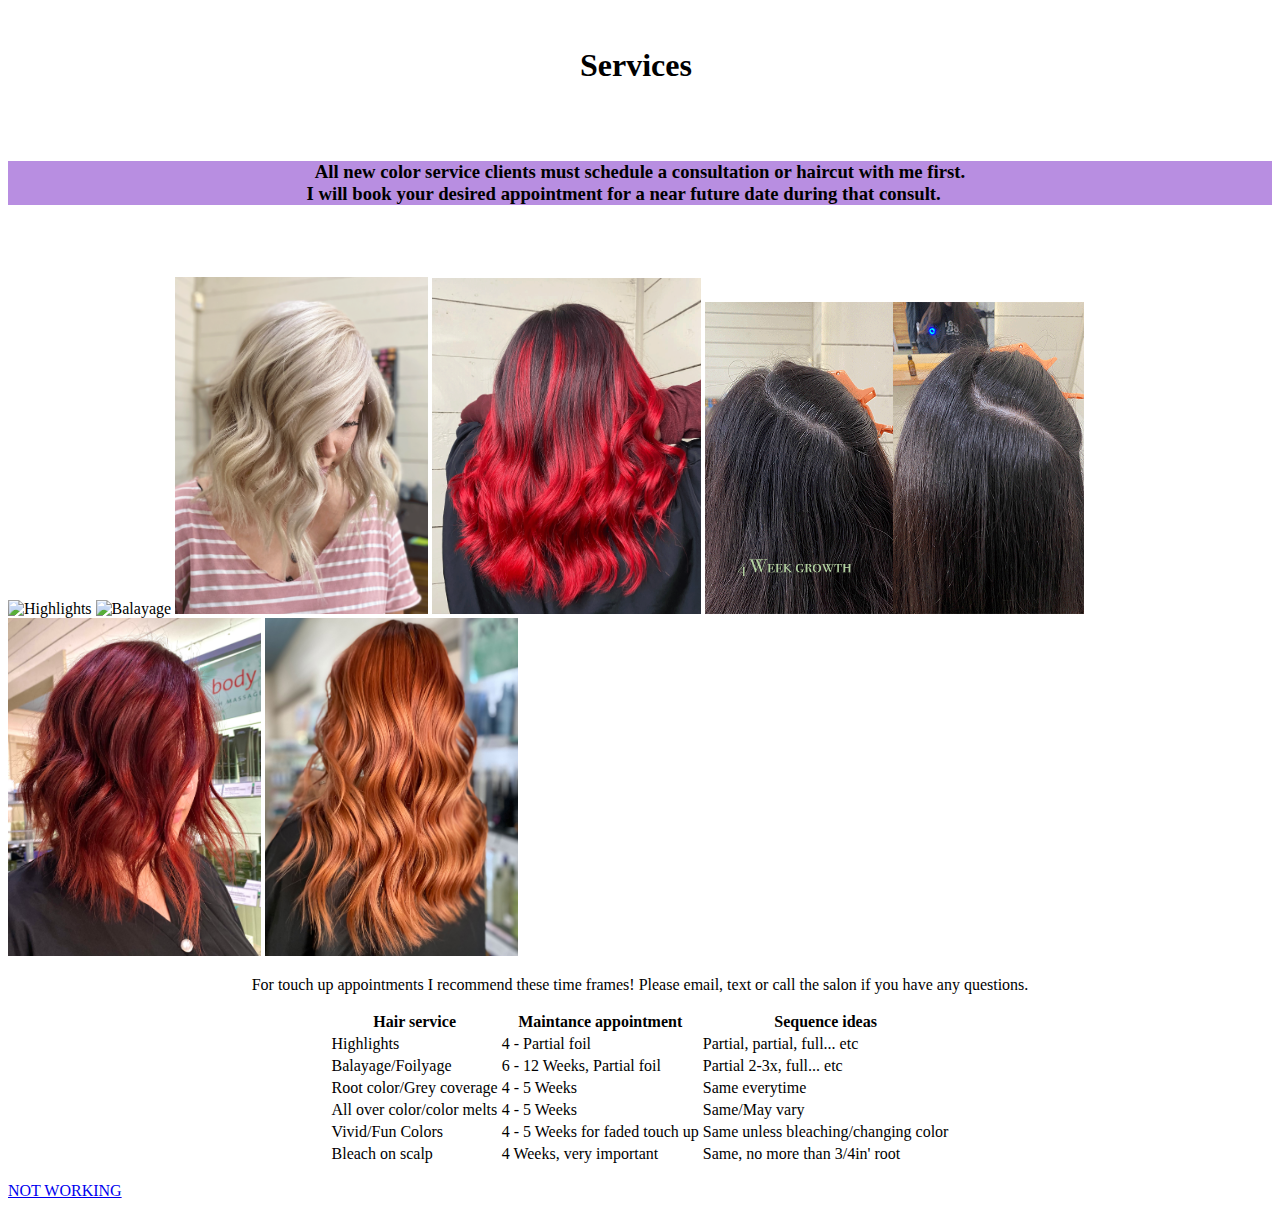
==== page2.html @ 122c4dc1 "updates" ====
<!doctype html>
<html> 
<head>
<meta charset="UTF-8">
<title>Michelle's Demo</title>
<link href="page2stylesheet.css" rel="stylesheet" type="text/css">

	</head>
<body>
<div id="container"> 
	<br>
	<h1 align="center" ><b>Services&nbsp; </b></h1>	
			<br>
<br>
	
  <h3 style="background-color:rgba(152,91,212,0.69); color:black;" align="center">All new color service clients must schedule a consultation or haircut with me first. <br>
	  I will book your desired appointment for a near future date during that consult.&nbsp; &nbsp; &nbsp; &nbsp;</h3>
  <br>
			<br>
	
	<br>
	
	<img src="images/Stani copy.png" width= "20%" alt="Highlights" title="Grey highlights"> <img src="images/Cara copy.png" width="20%" alt="Balayage" title="Natural warm Balayage"> <img src="images/Hannah copy.png" width="20%" alt="Bleach Retouch" title="Blonde/ Platinum all over"> 
 <img src="images/Diedre copy.png" width="21.3%" alt="Vivid Red" title="Vivid Red Balayage"> <a href="https://www.instagram.com/shelley.stylez/"></a> <img src="images/Momgreycoverage copy.png" width="30%" alt="Grey Coverage" title="Before and after grey coverage"> <img src="images/Heather.JPG" width="20%" alt="Deep red hair"> <img src="images/Tatiana.jpg" width="20%" alt="Light copper hair">    </div>
	
	<div>
  <p align="center" font-size="25%">For touch up appointments I recommend these time frames! Please email, text or call the salon if you have any questions.</p>
  <table align="center" >
	<tr><th>Hair service</th><th>Maintance appointment</th><th>Sequence ideas</th></tr>
			<tr><td>  Highlights</td><td> 4 - Partial foil</td><td> Partial, partial, full... etc</td></tr>
	<tr><td>Balayage/Foilyage</td><td> 6 - 12 Weeks, Partial foil</td><td> Partial 2-3x, full... etc</td></tr>
	<tr><td>Root color/Grey coverage</td><td>4 - 5 Weeks</td><td>Same everytime</td></tr>    <tr><td>All over color/color melts</td><td>4 - 5 Weeks</td><td>Same/May vary</td></tr>

	<tr><td>Vivid/Fun Colors</td><td>4 - 5 Weeks for faded touch up</td><td>Same unless bleaching/changing color</td></tr><tr><td>Bleach on scalp</td><td>4 Weeks, very important</td><td>Same, no more than 3/4in' root</td></tr>
  </table>
  <a href="page3.html"><p>NOT WORKING</p></a>
</div>													
</body> 
</html>
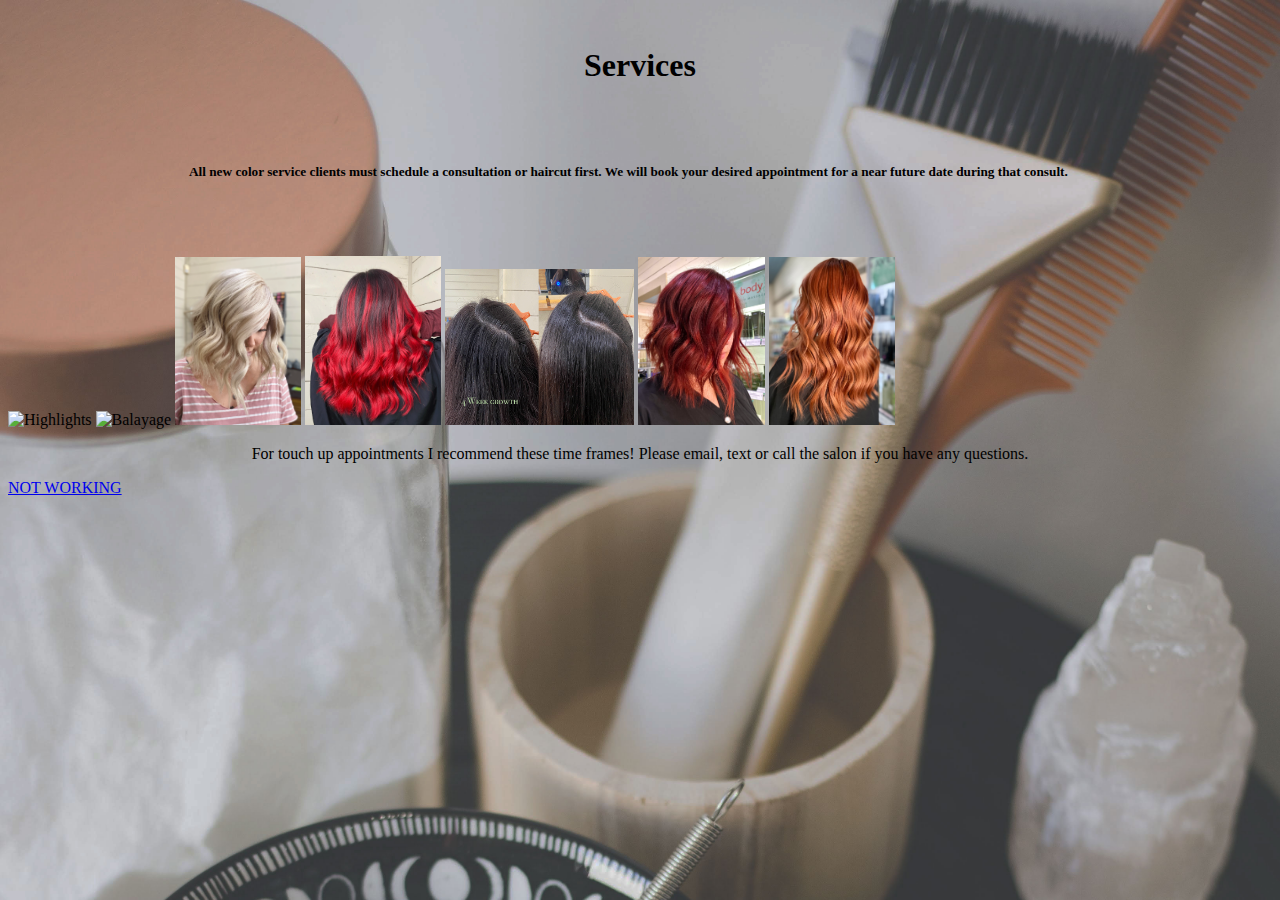
==== commit be230882: "updates" ====
--- a/page2.html
+++ b/page2.html
@@ -3,36 +3,61 @@
 <head>
 <meta charset="UTF-8">
 <title>Michelle's Demo</title>
-<link href="page2stylesheet.css" rel="stylesheet" type="text/css">
+<link href="main.css" rel="stylesheet" type="text/css">
 
+	<link rel="preconnect" href="https://fonts.googleapis.com">
+<link rel="preconnect" href="https://fonts.gstatic.com" crossorigin>
+<link href="https://fonts.googleapis.com/css2?family=Pirata+One" rel="stylesheet">
 	</head>
 <body>
+	
 <div id="container"> 
 	<br>
-	<h1 align="center" ><b>Services&nbsp; </b></h1>	
+	<h1 align="center" ><b>Services</b></h1>	
 			<br>
 <br>
 	
-  <h3 style="background-color:rgba(152,91,212,0.69); color:black;" align="center">All new color service clients must schedule a consultation or haircut with me first. <br>
-	  I will book your desired appointment for a near future date during that consult.&nbsp; &nbsp; &nbsp; &nbsp;</h3>
+  <h5 style= "color:black;" align="center">All new color service clients must schedule a consultation or haircut first.
+	  We will book your desired appointment for a near future date during that consult.&nbsp; &nbsp; &nbsp; &nbsp;</h5>
   <br>
 			<br>
 	
 	<br>
+	</div>	
 	
-	<img src="images/Stani copy.png" width= "20%" alt="Highlights" title="Grey highlights"> <img src="images/Cara copy.png" width="20%" alt="Balayage" title="Natural warm Balayage"> <img src="images/Hannah copy.png" width="20%" alt="Bleach Retouch" title="Blonde/ Platinum all over"> 
- <img src="images/Diedre copy.png" width="21.3%" alt="Vivid Red" title="Vivid Red Balayage"> <a href="https://www.instagram.com/shelley.stylez/"></a> <img src="images/Momgreycoverage copy.png" width="30%" alt="Grey Coverage" title="Before and after grey coverage"> <img src="images/Heather.JPG" width="20%" alt="Deep red hair"> <img src="images/Tatiana.jpg" width="20%" alt="Light copper hair">    </div>
+<div id="photos">	
+	<img src="images/Stani copy.png" width= "10%" alt="Highlights" title="Grey highlights">
+	
+	
+	
+	<img src="images/Cara copy.png" width="10%" alt="Balayage" title="Natural warm Balayage"> 
+	
+	
+	
+	<img src="images/Hannah copy.png" width="10%" alt="Bleach Retouch" title="Blonde/ Platinum all over"> 
+	
+	
+	
+ <img src="images/Diedre copy.png" width="10.7%" alt="Vivid Red" title="Vivid Red Balayage">
+	
+	
+	
+	<a href="https://www.instagram.com/shelley.stylez/"></a> 
+	
+	
+	<img src="images/Momgreycoverage copy.png" width="15%" alt="Grey Coverage" title="Before and after grey coverage"> 
+	
+	
+	<img src="images/Heather.JPG" width="10%" alt="Deep red hair">
+	
+	
+	<img src="images/Tatiana.jpg" width="10%" alt="Light copper hair">  
+	
+</div>
 	
 	<div>
   <p align="center" font-size="25%">For touch up appointments I recommend these time frames! Please email, text or call the salon if you have any questions.</p>
-  <table align="center" >
-	<tr><th>Hair service</th><th>Maintance appointment</th><th>Sequence ideas</th></tr>
-			<tr><td>  Highlights</td><td> 4 - Partial foil</td><td> Partial, partial, full... etc</td></tr>
-	<tr><td>Balayage/Foilyage</td><td> 6 - 12 Weeks, Partial foil</td><td> Partial 2-3x, full... etc</td></tr>
-	<tr><td>Root color/Grey coverage</td><td>4 - 5 Weeks</td><td>Same everytime</td></tr>    <tr><td>All over color/color melts</td><td>4 - 5 Weeks</td><td>Same/May vary</td></tr>
-
-	<tr><td>Vivid/Fun Colors</td><td>4 - 5 Weeks for faded touch up</td><td>Same unless bleaching/changing color</td></tr><tr><td>Bleach on scalp</td><td>4 Weeks, very important</td><td>Same, no more than 3/4in' root</td></tr>
-  </table>
+ 
   <a href="page3.html"><p>NOT WORKING</p></a>
 </div>													
 </body> 
--- a/main.css
+++ b/main.css
@@ -0,0 +1,86 @@
+@charset "UTF-8";
+/* CSS Document */
+
+body {
+	background-image: url("images/frontstock.JPG");
+	background-repeat: no-repeat;
+	background-size: cover;
+}
+
+
+header{
+	width:100%;
+	text-align: center;
+	font-family: 'Pirata One', cursive;
+	font-size: 40px;
+	padding-top: 30px;
+}
+
+ .container-1{
+      display:flex;
+      /*
+      align-items:flex-start;
+      align-items:flex-end;
+      align-items:center;
+      
+      flex-direction:column;
+      */
+}
+  .box-1{
+	  display: flex;
+  justify-content: center;
+    flex:1;
+    order:1;
+	text-align: center;
+  }
+
+nav{
+	width:100%;
+	height:46px;
+	background-color:hsla(296, 55%, 41%, 0.2);
+	margin-top:10px;
+  list-style-type:none;
+  margin: 0;
+  padding: 2px;
+	padding-bottom: 5px;
+}
+ nav li{
+	display:inline;
+    align-content:center;
+}
+
+form{
+ align-content:center;
+}
+.container-2{
+	display: flex;
+  flex-direction: row;
+  padding: 15%;
+ padding-between: 5%;
+	
+}
+
+.photos{
+   display: flex;
+  flex-wrap:nowrap;
+  width: 100px;
+  margin: 40px;
+	
+	
+}
+
+footer{
+	width:100%;
+	text-align: center;
+	font-family: 'Pirata One', cursive;
+	font-size: 20px;
+	padding-top: 30px;
+}
+
+  /* Responsive layout - makes a one column layout instead of a two-column layout */
+@media (max-width: 800px) {
+  .flex-container {
+    flex-direction: column;
+	}
+
+}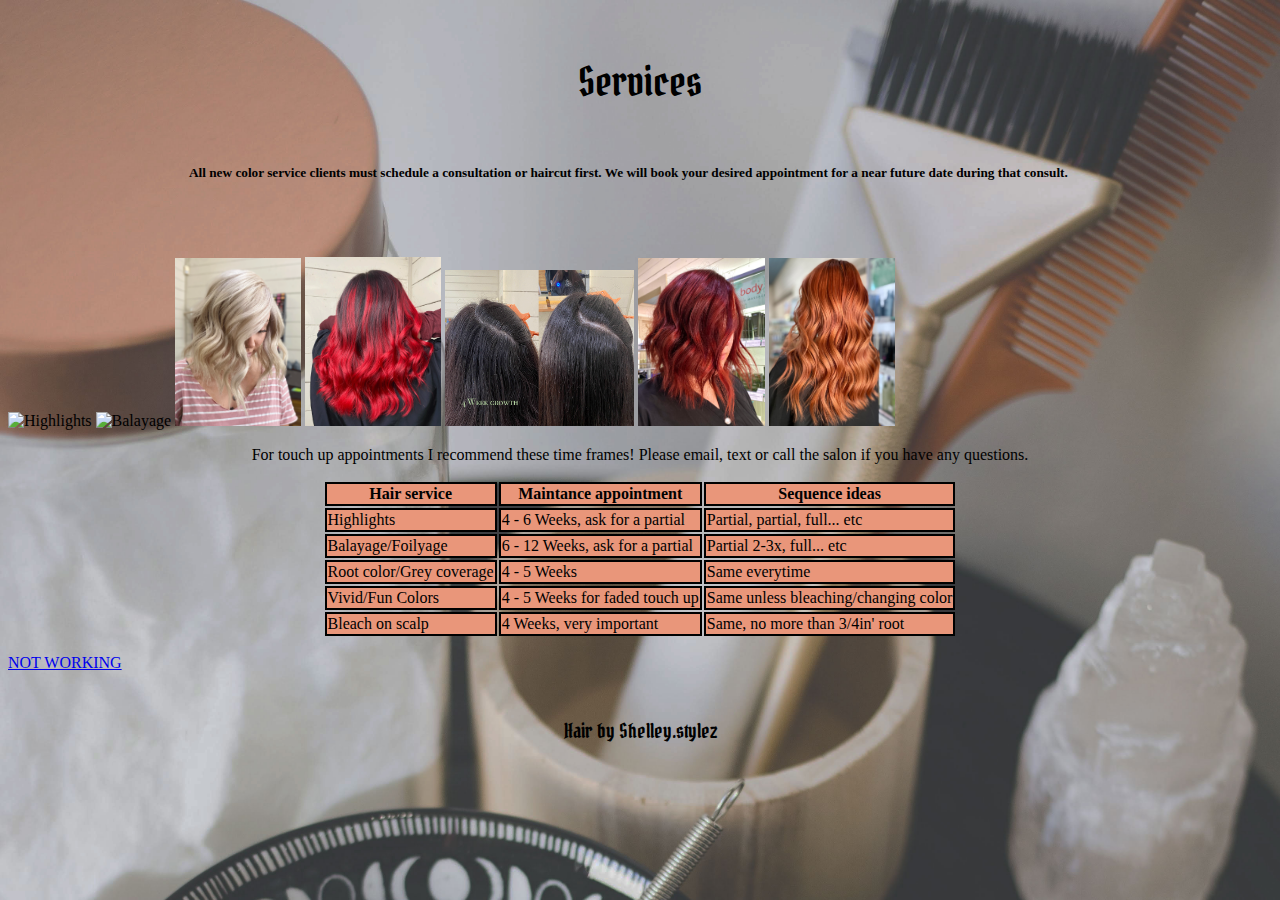
==== commit a87d9f5c: "updates" ====
--- a/page2.html
+++ b/page2.html
@@ -2,7 +2,7 @@
 <html> 
 <head>
 <meta charset="UTF-8">
-<title>Michelle's Demo</title>
+<title>Services</title>
 <link href="main.css" rel="stylesheet" type="text/css">
 
 	<link rel="preconnect" href="https://fonts.googleapis.com">
@@ -13,7 +13,7 @@
 	
 <div id="container"> 
 	<br>
-	<h1 align="center" ><b>Services</b></h1>	
+	<header>Services</header>	
 			<br>
 <br>
 	
@@ -57,8 +57,16 @@
 	
 	<div>
   <p align="center" font-size="25%">For touch up appointments I recommend these time frames! Please email, text or call the salon if you have any questions.</p>
+		
+<table align="center" >
+	<tr><th>Hair service</th><th>Maintance appointment</th><th>Sequence ideas</th></tr>
+			<tr><td>  Highlights</td><td> 4 - 6 Weeks, ask for a partial</td><td> Partial, partial, full... etc</td></tr>
+	<tr><td>Balayage/Foilyage</td><td> 6 - 12 Weeks, ask for a partial</td><td> Partial 2-3x, full... etc</td></tr>
+	<tr><td>Root color/Grey coverage</td><td>4 - 5 Weeks</td><td>Same everytime</td></tr>
+	<tr><td>Vivid/Fun Colors</td><td>4 - 5 Weeks for faded touch up</td><td>Same unless bleaching/changing color</td></tr><tr><td>Bleach on scalp</td><td>4 Weeks, very important</td><td>Same, no more than 3/4in' root</td></tr></table>		
  
   <a href="page3.html"><p>NOT WORKING</p></a>
 </div>													
-</body> 
+</body>
+	<footer> Hair by Shelley.stylez</footer>
 </html>--- a/main.css
+++ b/main.css
@@ -15,6 +15,10 @@
 	font-size: 40px;
 	padding-top: 30px;
 }
+
+	th, td {border:2px solid black;
+		background-color:darksalmon;
+	}
 
  .container-1{
       display:flex;
@@ -50,7 +54,10 @@
 }
 
 form{
- align-content:center;
+ display:flex;
+	padding:15%;
+	font-family: 'Pirata One', cursive;
+	font-size: 10px;
 }
 .container-2{
 	display: flex;
@@ -69,6 +76,17 @@
 	
 }
 
+.container-3{
+	display: flex;
+	flex: column;
+}
+
+.contact{
+	text-align: center;
+	font-family: 'Pirata One', cursive;
+	font-size: 40px;
+}
+
 footer{
 	width:100%;
 	text-align: center;
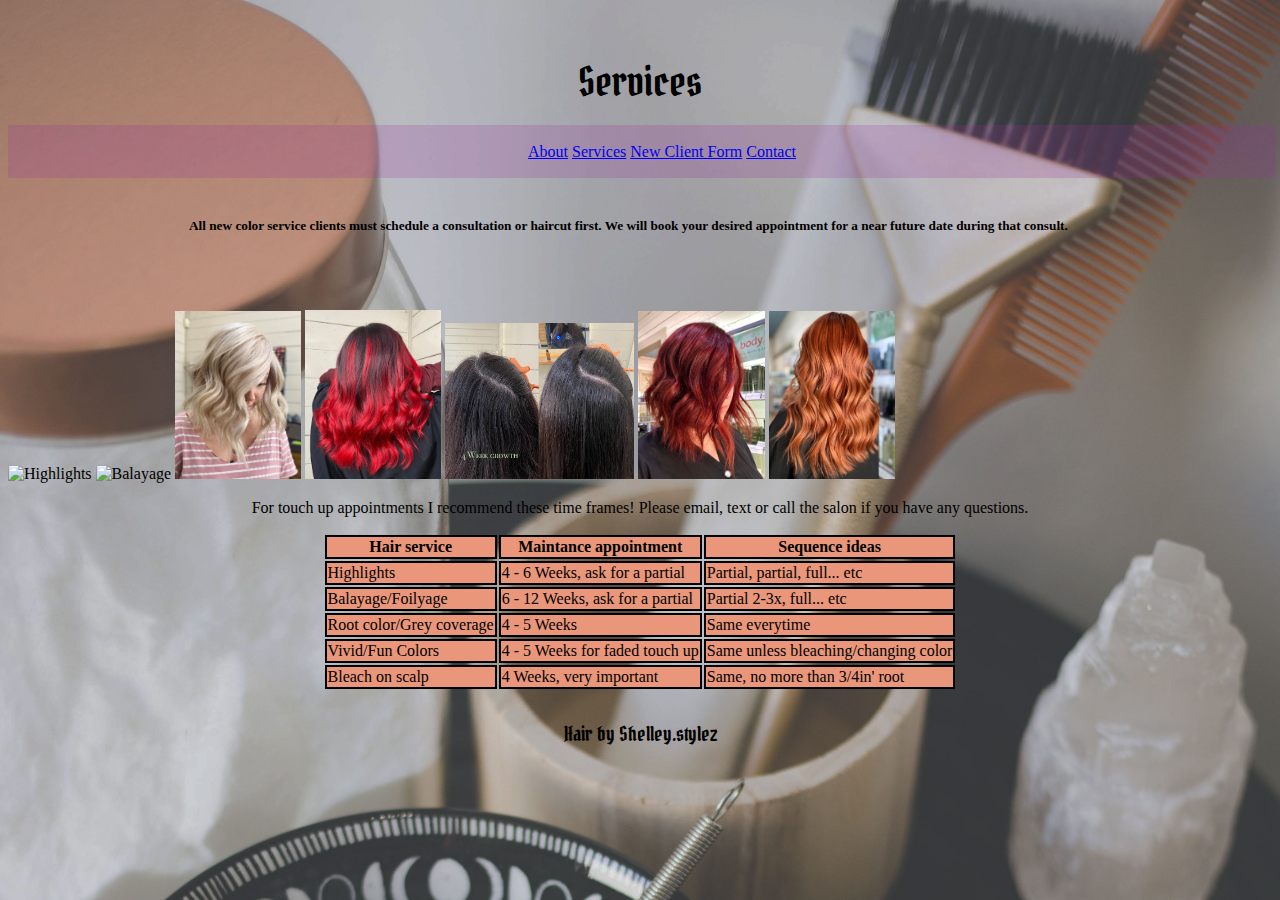
==== commit f2114464: "update" ====
--- a/page2.html
+++ b/page2.html
@@ -15,6 +15,11 @@
 	<br>
 	<header>Services</header>	
 			<br>
+			<nav align="center"> <ul>
+  <li><a href="index.html">About</a></li>
+  <li><a href="page2.html">Services</a></li>
+  <li><a href="page3.html">New Client Form</a></li>
+			<li><a href="page4.html">Contact</a></li></ul></nav>
 <br>
 	
   <h5 style= "color:black;" align="center">All new color service clients must schedule a consultation or haircut first.
@@ -64,8 +69,7 @@
 	<tr><td>Balayage/Foilyage</td><td> 6 - 12 Weeks, ask for a partial</td><td> Partial 2-3x, full... etc</td></tr>
 	<tr><td>Root color/Grey coverage</td><td>4 - 5 Weeks</td><td>Same everytime</td></tr>
 	<tr><td>Vivid/Fun Colors</td><td>4 - 5 Weeks for faded touch up</td><td>Same unless bleaching/changing color</td></tr><tr><td>Bleach on scalp</td><td>4 Weeks, very important</td><td>Same, no more than 3/4in' root</td></tr></table>		
- 
-  <a href="page3.html"><p>NOT WORKING</p></a>
+
 </div>													
 </body>
 	<footer> Hair by Shelley.stylez</footer>
--- a/main.css
+++ b/main.css
@@ -84,7 +84,7 @@
 .contact{
 	text-align: center;
 	font-family: 'Pirata One', cursive;
-	font-size: 40px;
+	font-size: 20px;
 }
 
 footer{
